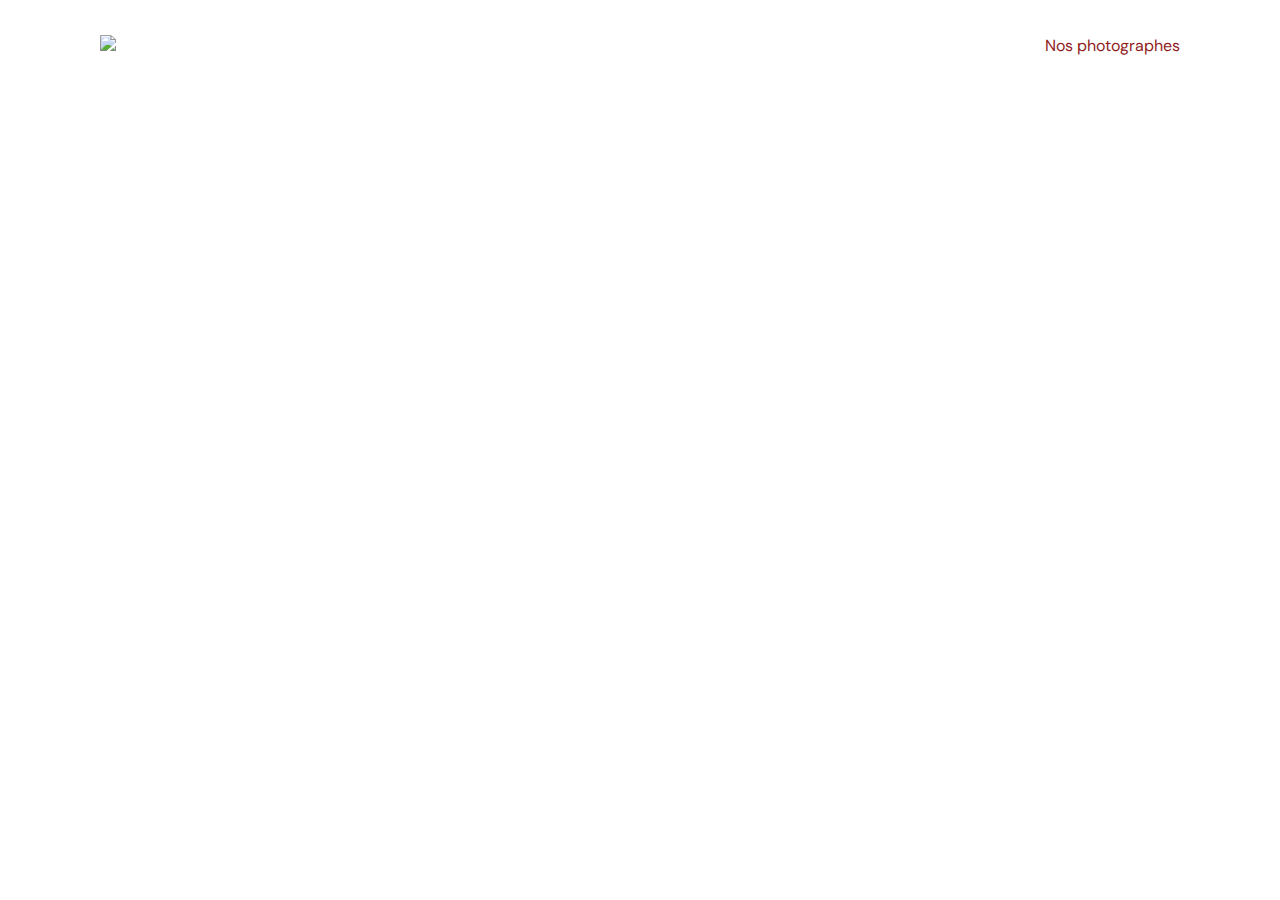
==== index.html @ 7e1b99aa "Ajoute de page d'acceuil" ====
<!DOCTYPE html>
<html>
  <head>
    <link href="css/style.css" rel="stylesheet" type="text/css" />
    <meta charset="utf-8">
    <link rel="icon" type="image/png" href="assets/favicon.png">
    <link href="https://fonts.googleapis.com/css?family=DM+Sans&display=swap" rel="stylesheet">
    <title>Fisheye</title>
  </head>
  <body>
    <header  aria-label="En-tête du site">
      <a href="index.html" aria-label="Liens pour retourner à la page d'accueil au clique."><img src="assets/images/logo.png" class="logo" /></a>
        <h1>Nos photographes</h1>
    </header>
    <main id="main"  aria-label="Photographes">
        <div class="photographer_section"></div>
    </main>
    <script src="scripts/factories/photographer.js"></script>
    <script src="scripts/pages/index.js"></script>
  </body>
</html>
---- css/style.css ----
/* -----------------------------------------
                IMPORT
----------------------------------------- */


@import url("photographer.css");

/* -----------------------------------------
                MINIRESET CSS
----------------------------------------- */

html,body,p,ol,ul,li,dl,dt,dd,blockquote,figure,fieldset,legend,textarea,pre,iframe,hr,h1,h2,h3,h4,h5,h6{margin:0;padding:0}h1,h2,h3,h4,h5,h6{font-size:100%;font-weight:normal}ul{list-style:none}button,input,select{margin:0}html{box-sizing:border-box}*,*::before,*::after{box-sizing:inherit}img,video{height:auto;max-width:100%}iframe{border:0}table{border-collapse:collapse;border-spacing:0}td,th{padding:0}

/* -----------------------------------------
                CSS
----------------------------------------- */


body {
    font-family: "DM Sans", sans-serif;
    margin: 0;
}


header {
    display: flex;
    flex-direction: row;
    justify-content: space-between;
    align-items: center;
    height: 90px;
}

a {
    text-decoration: none;
}

h1 {
    color: #901C1C;
    margin-right: 100px;
}

.logo {
    height: 50px;
    margin-left: 100px;
}

.photographer_section {
    display: grid;
    grid-template-columns: 1fr 1fr 1fr;
    gap: 70px;
    margin-top: 100px;
}

.photographer_section article {
    justify-self: center;
    display: flex;
    justify-content: center;
    align-items: center;
    flex-direction: column;
}

.photographer_section article h2 {
    color: #D3573C;
    font-size: 36px;
    text-align: center;
}

.photographer_section article h3 {
    color: #901C1C;
    font-family: 'DM Sans';
    font-style: normal;
    font-weight: 400;
    font-size: 18px;
    line-height: 17px;
    text-align: center;
}

.photographer_section article p {
    font-family: 'DM Sans';
    font-style: normal;
    font-weight: 400;
    font-size: 13px;
    line-height: 13px;
    text-align: center;
    color: #000000;
}

.photographer_section article span {
    font-family: 'DM Sans';
    font-style: normal;
    font-weight: 400;
    font-size: 12px;
    color : #757575;
    
}


.photographer_section article img {
    height: 200px;
    width: 200px;
    border-radius: 50%;

}

.header_card {
    text-align: center;
}
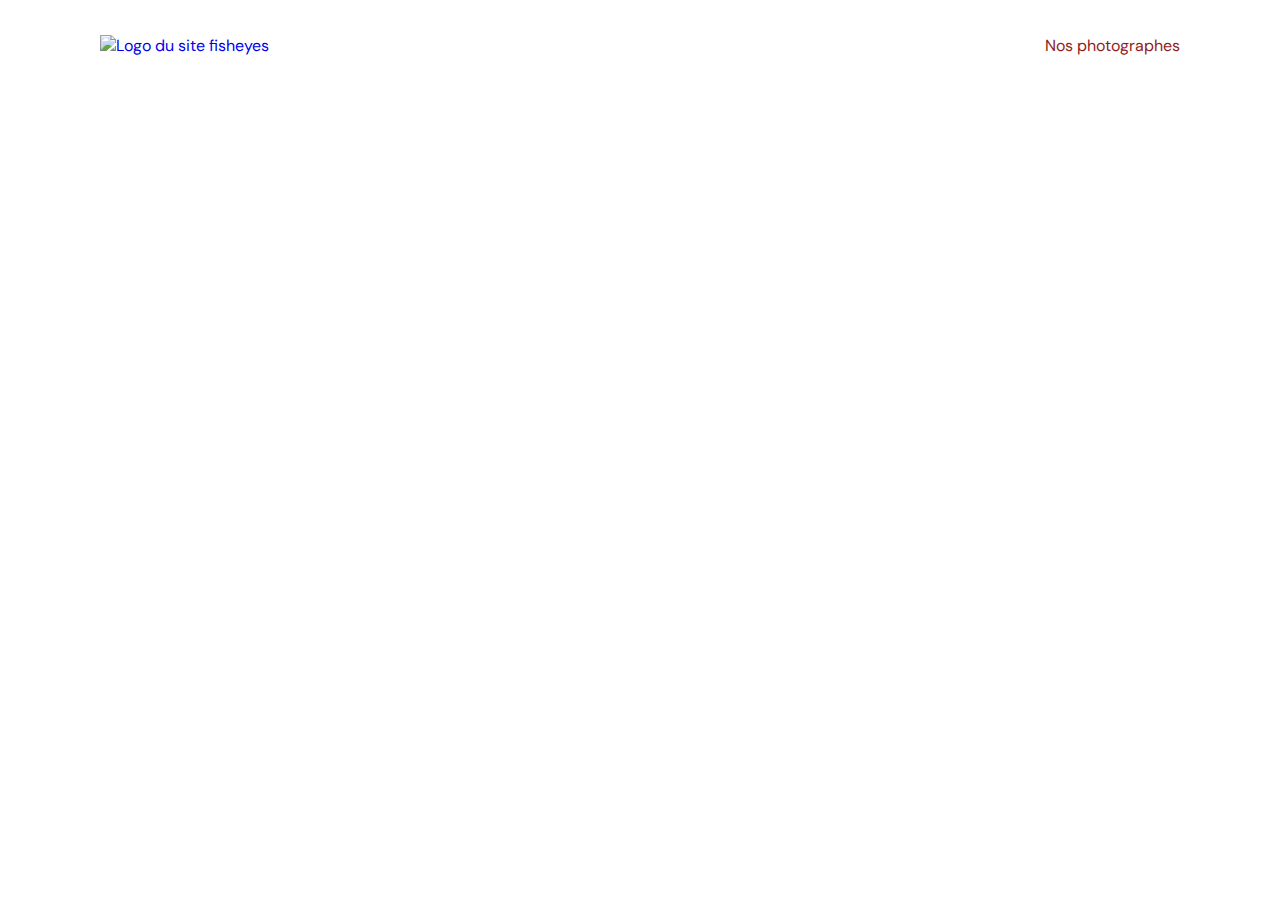
==== commit 936377f7: "Correction du HTML" ====
--- a/index.html
+++ b/index.html
@@ -1,5 +1,5 @@
 <!DOCTYPE html>
-<html>
+<html lang="fr">
   <head>
     <link href="css/style.css" rel="stylesheet" type="text/css" />
     <meta charset="utf-8">
@@ -9,7 +9,7 @@
   </head>
   <body>
     <header  aria-label="En-tête du site">
-      <a href="index.html" aria-label="Liens pour retourner à la page d'accueil au clique."><img src="assets/images/logo.png" class="logo" /></a>
+      <a href="index.html" aria-label="Liens pour retourner à la page d'accueil au clique."><img src="assets/images/logo.png" class="logo" alt="Logo du site fisheyes" /></a>
         <h1>Nos photographes</h1>
     </header>
     <main id="main"  aria-label="Photographes">
